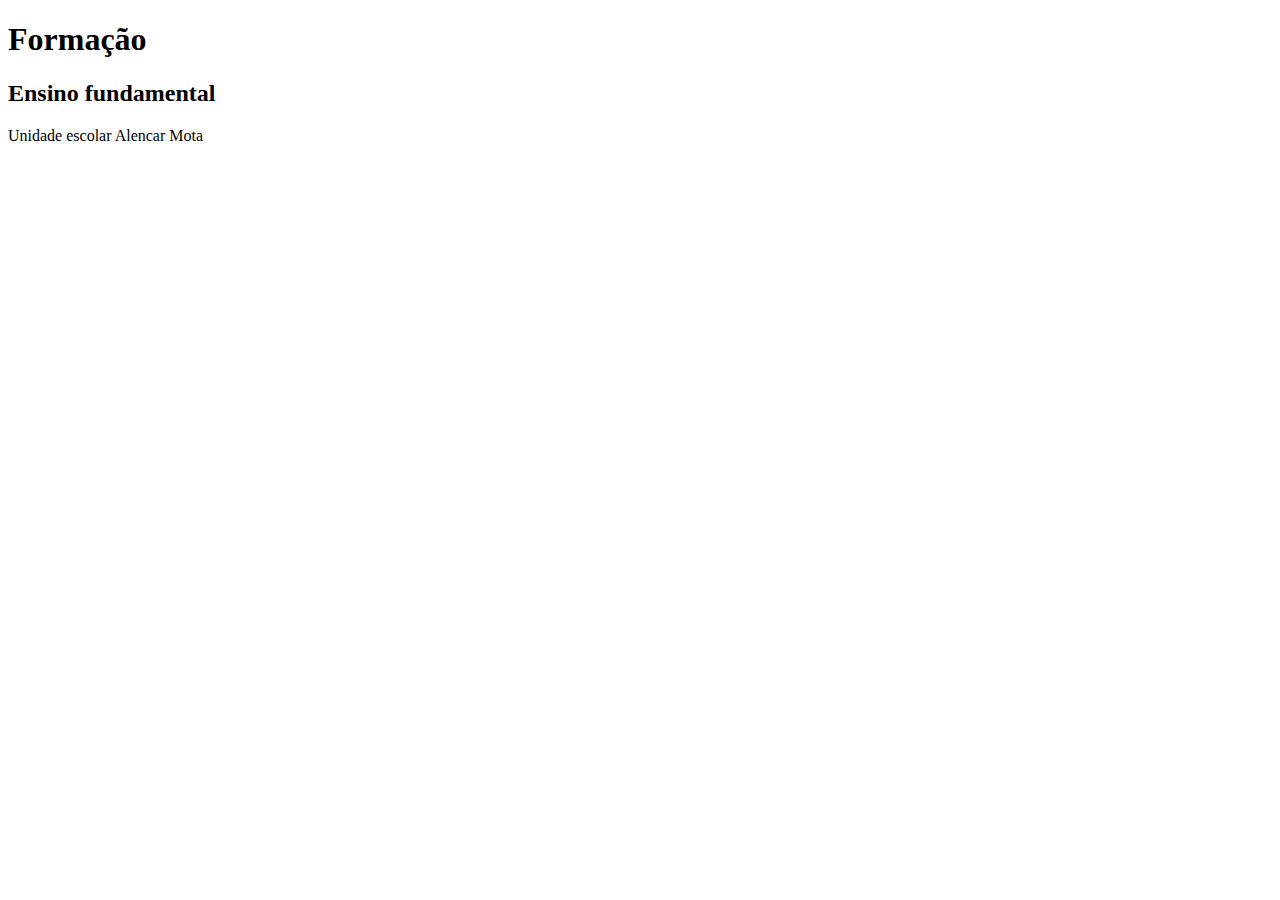
==== educacao.html @ f840f2d1 "v2" ====
<!DOCTYPE html>
<html lang="pt-br">
    <head>
        <meta charset="UTF-8">
        <title>Educação</title>
    </head>
    <body>
        <h1>Formação</h2>
        <h2>Ensino fundamental</h2>
        <p>Unidade escolar Alencar Mota</p>
        
    </body>
</html>
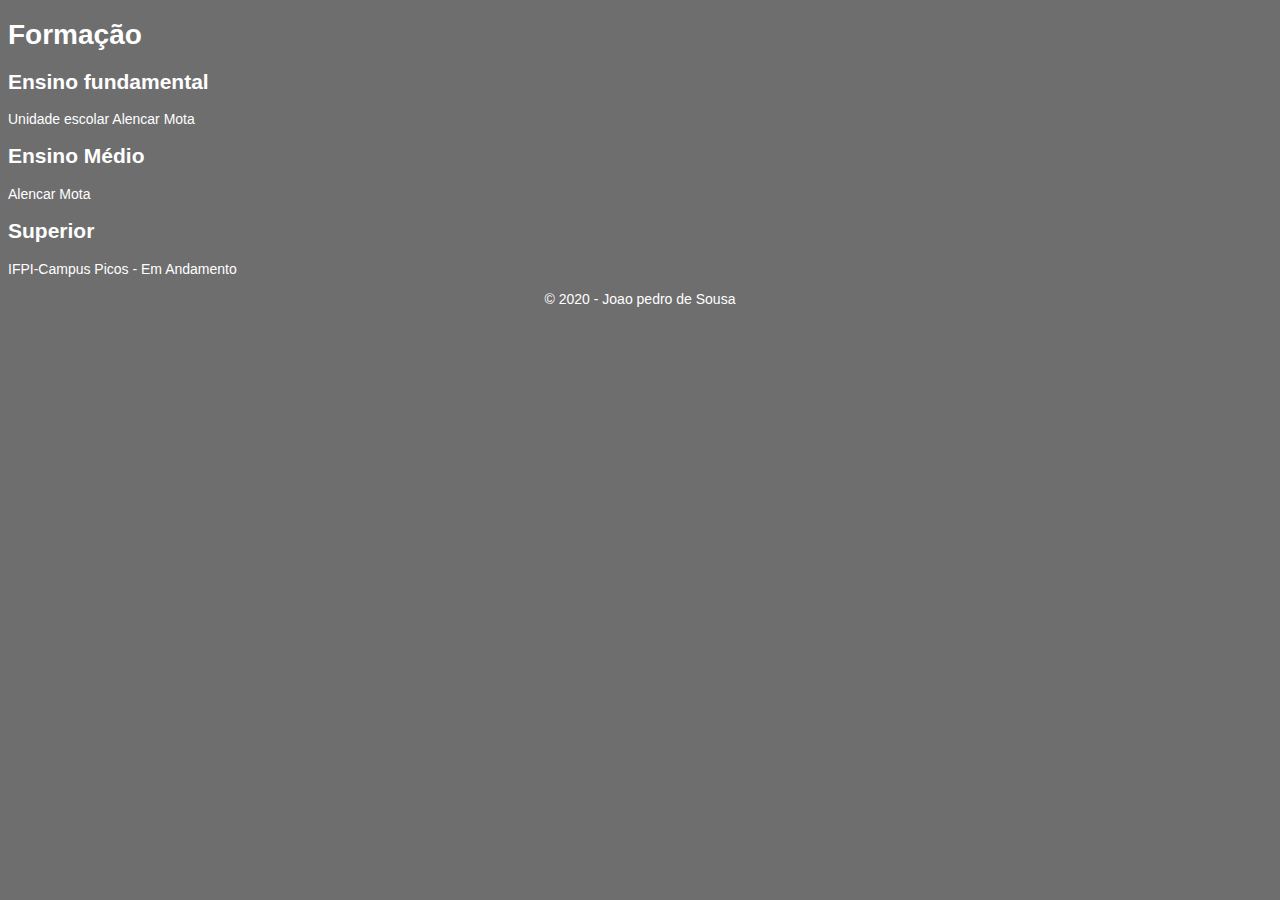
==== commit f12c86c1: "v3.0" ====
--- a/educacao.html
+++ b/educacao.html
@@ -3,11 +3,31 @@
     <head>
         <meta charset="UTF-8">
         <title>Educação</title>
+        <link rel="stylesheet" href="style.css">
     </head>
-    <body>
-        <h1>Formação</h2>
-        <h2>Ensino fundamental</h2>
-        <p>Unidade escolar Alencar Mota</p>
+    
+    <body id="edu">
         
+        <header>
+            <h1 class="head">Formação</h2>
+        </header>    
+
+            <h2>Ensino fundamental</h2>
+            <p>Unidade escolar Alencar Mota</p>
+
+            <h2>Ensino Médio</h2>
+            <p>Alencar Mota</p>
+
+            <h2>Superior</h2>
+            <p>IFPI-Campus Picos - Em Andamento</p>
+        
+        <footer>
+        
+		    <div id="copy">
+				&copy 2020 - Joao pedro de Sousa
+			</div>
+        
+        </footer>
+
     </body>
 </html>--- a/style.css
+++ b/style.css
@@ -0,0 +1,81 @@
+body {
+	font-family: sans-serif;
+	background-color: #2E2E2E;
+	color: white;
+	
+}
+
+#cabecalho {
+	color: white;
+	text-align: center;
+}
+
+.navegacao {
+	list-style-type: none;
+	text-align: center;
+}
+
+li {
+	display: inline-block;
+	padding: 8px 12px 9px 9px;
+	margin-left: 5px;
+	text-decoration: none;
+	color: white;
+	border-radius: 10px;
+	background-color: #424242;
+	transition: 2s;
+}
+
+li:hover {
+	background-color: #0101DF;
+	transition: 0.5s;
+	
+}
+
+
+.links-nav {
+	text-decoration: none;
+	color: #FFFFFF;
+	
+}
+
+
+.perfil {
+	border-radius: 50%;
+	width: 180px;
+
+}
+
+#footer {
+	text-align: center;
+	background-color: #2E2E2E;
+	padding: 20px;
+	margin: 4px;
+}
+
+img  {
+	width: 35px;
+	padding: 5px;
+	text-align: center;
+
+}
+
+#footer-social {
+	text-align: center;
+	margin-top: 200px;
+}
+
+#copy {
+	 padding-top: 4px 3px 4px 5px;
+	 margin: 5px;
+	 text-align: center;
+}
+
+/* Formatação educação */
+
+#edu {
+	background-color: #6E6E6E;
+	font-size: 14px;
+	font-family: sans-serif;
+}
+
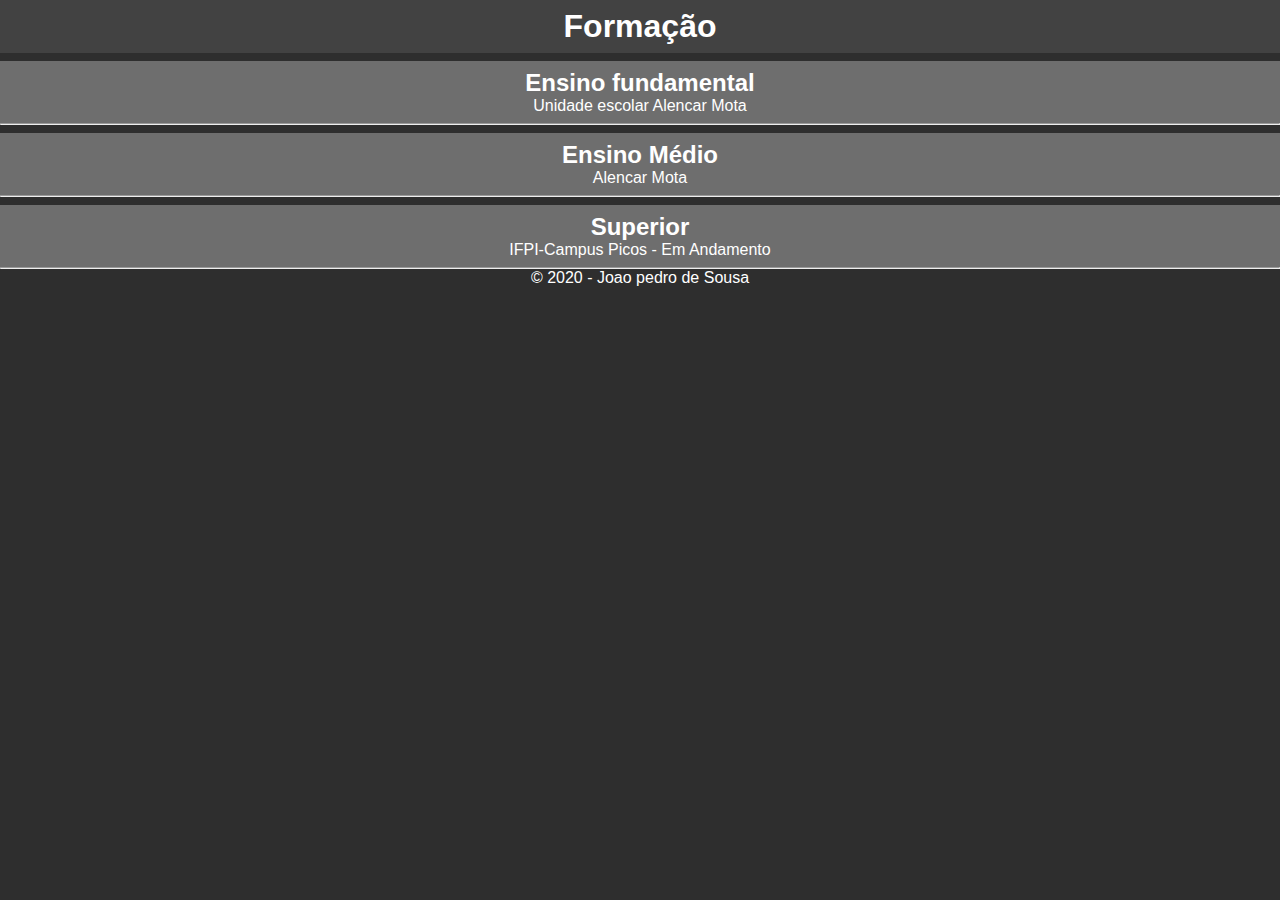
==== commit 4ff0bf30: "Atualização" ====
--- a/educacao.html
+++ b/educacao.html
@@ -9,21 +9,32 @@
     <body id="edu">
         
         <header>
-            <h1 class="head">Formação</h2>
+            <h1 class="head-edu">Formação</h2>
         </header>    
 
-            <h2>Ensino fundamental</h2>
-            <p>Unidade escolar Alencar Mota</p>
+            <div class="fundamental">
+                <h2>Ensino fundamental</h2>
+                <p>Unidade escolar Alencar Mota</p>
+            </div>
+            
+            <hr>
 
-            <h2>Ensino Médio</h2>
-            <p>Alencar Mota</p>
+            <div class="medio">
+                <h2>Ensino Médio</h2>
+                <p>Alencar Mota</p>
+            </div>
+            
+            <hr>
 
-            <h2>Superior</h2>
-            <p>IFPI-Campus Picos - Em Andamento</p>
-        
+            <div class="superior">
+                <h2>Superior</h2>
+                <p>IFPI-Campus Picos - Em Andamento</p>
+            </div>
+            
+            <hr>
         <footer>
         
-		    <div id="copy">
+		    <div id="copyright-edu">
 				&copy 2020 - Joao pedro de Sousa
 			</div>
         
--- a/style.css
+++ b/style.css
@@ -1,37 +1,48 @@
+/* Zerando a formatação padrão */
+
+* {
+	padding: 0;
+	margin: 0;
+}
+
+/* Formatação corpo da pagina */
+
 body {
 	font-family: sans-serif;
 	background-color: #2E2E2E;
 	color: white;
-	
+
 }
+
+
+/* Formatação Cabecalho */
 
 #cabecalho {
 	color: white;
 	text-align: center;
+	background-color: #6E6E6E;
 }
+
+/* Formatação dos itens no cabecalho */
+
+#foto-perfil {
+	border-radius: 50%;
+	width: 180px;
+	padding: 8px;
+}
+
+.nome-perfil {
+	font-size: 20px;
+	font-family: 'Trebuchet MS';
+	padding-bottom: 3px;
+}
+
+/* Formatação da barra de navegação */
 
 .navegacao {
 	list-style-type: none;
-	text-align: center;
+	text-align: center;	
 }
-
-li {
-	display: inline-block;
-	padding: 8px 12px 9px 9px;
-	margin-left: 5px;
-	text-decoration: none;
-	color: white;
-	border-radius: 10px;
-	background-color: #424242;
-	transition: 2s;
-}
-
-li:hover {
-	background-color: #0101DF;
-	transition: 0.5s;
-	
-}
-
 
 .links-nav {
 	text-decoration: none;
@@ -39,43 +50,123 @@
 	
 }
 
-
-.perfil {
-	border-radius: 50%;
-	width: 180px;
-
+.navegacao li {
+	display: inline-block;
+	padding: 10px 11px 9px 9px;
+	margin: 10px 7px 10px 0;
+	text-decoration: none;
+	color: white;
+	border-radius: 10px;
+	background-color: #424242;
+	transition: 1s;
 }
 
-#footer {
+.navegacao li:hover {
+	background-color: #0080FF;
+	transition: 0.5s;
+	
+}
+
+/*Formatação conteudo da pagina */
+
+.descricao-perfil {
 	text-align: center;
-	background-color: #2E2E2E;
-	padding: 20px;
+	font-size: 22px;
+	font-family: 'Segoe UI', Tahoma, sans-serif;
+}
+
+/* Formatação Rodapé */
+
+#footer-social {
+	text-align: center;
+	margin-top: 100px;
+
+	
+}
+
+.link-footer {
 	margin: 4px;
 }
 
-img  {
+.img-footer  {
 	width: 35px;
-	padding: 5px;
 	text-align: center;
 
 }
 
-#footer-social {
-	text-align: center;
-	margin-top: 200px;
-}
 
-#copy {
+#copy-footer {
 	 padding-top: 4px 3px 4px 5px;
 	 margin: 5px;
 	 text-align: center;
+	 
 }
 
-/* Formatação educação */
+/* Formatação pagina educação */
 
-#edu {
+
+body.edu {
+	font-family: 'Lucida Grande', 'Lucida Sans', Arial, sans-serif;
+	padding: 0;
+	margin 0;
 	background-color: #6E6E6E;
-	font-size: 14px;
-	font-family: sans-serif;
 }
 
+.head-edu {
+	text-align: center;
+	padding: 8px;
+	background-color: #424242;
+
+}
+
+.fundamental {
+	text-align: center;
+	margin-top: 8px;
+	padding: 8px;
+	background-color: #6E6E6E;
+}
+
+.medio {
+	text-align: center;
+	margin-top: 8px;
+	padding: 8px;
+	background-color: #6E6E6E;
+}
+
+.superior {
+	text-align: center;
+	margin-top: 8px;
+	padding: 8px;
+	background-color: #6E6E6E;
+}
+
+#copyright-edu {
+	text-align: center;
+}
+
+/* Formatação da pagina portifolio */
+
+
+
+/* Formatação da pagina sobre */
+
+#pagina-sobre {
+	background-color: #6E6E6E;
+	font-family: Arial, Helvetica, sans-serif
+}
+
+.title-sobre, .subtitle-sobre {
+	text-align: center;
+	padding: 5px;
+}
+
+.title-preferencia {
+	text-align: center;
+}
+
+.nav-preferencia {
+	text-align: center;
+	border: 1px solid red;
+}
+
+
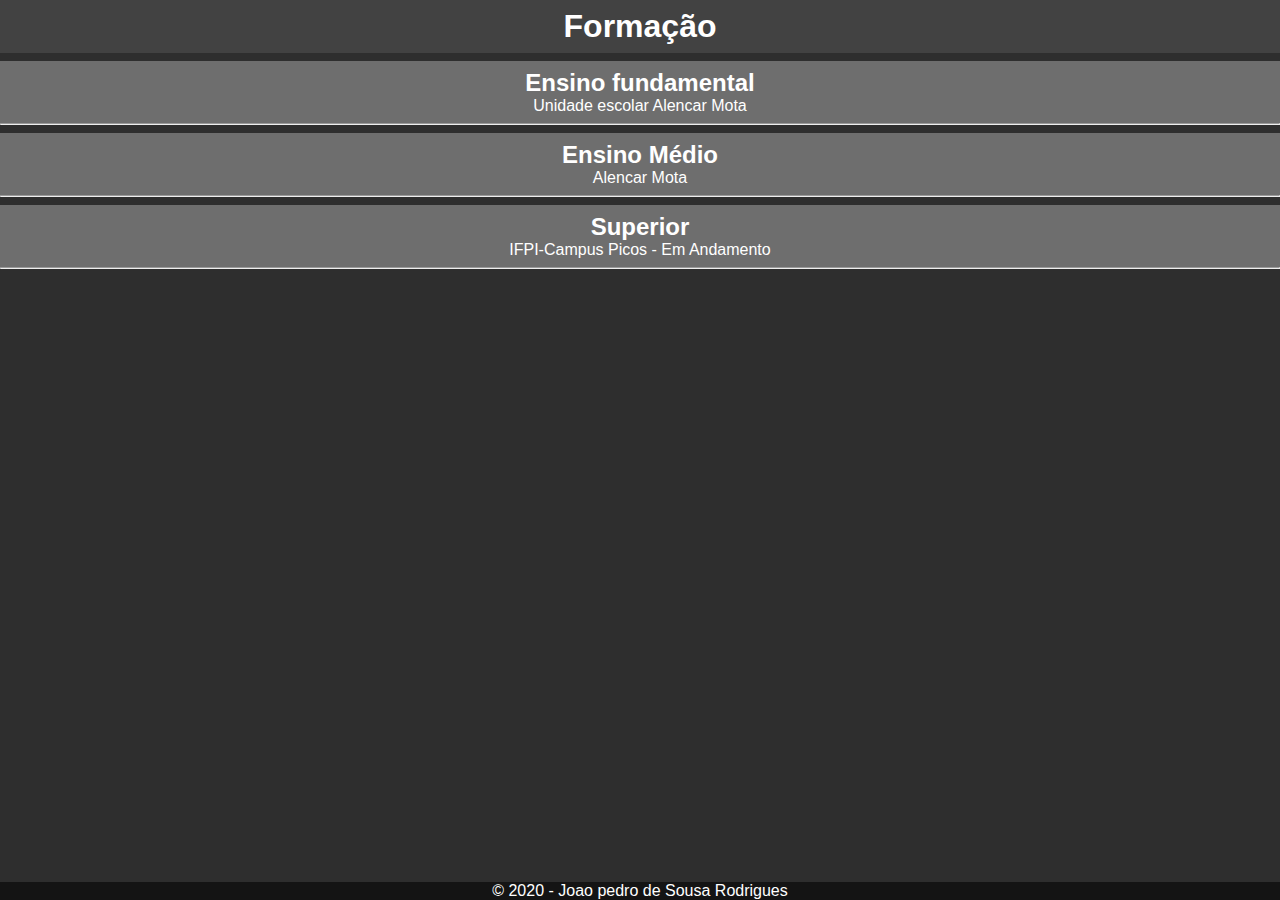
==== commit 9d140f80: "Mudanca de cores" ====
--- a/educacao.html
+++ b/educacao.html
@@ -35,7 +35,7 @@
         <footer>
         
 		    <div id="copyright-edu">
-				&copy 2020 - Joao pedro de Sousa
+				&copy 2020 - Joao pedro de Sousa Rodrigues
 			</div>
         
         </footer>
--- a/style.css
+++ b/style.css
@@ -11,7 +11,7 @@
 	font-family: sans-serif;
 	background-color: #2E2E2E;
 	color: white;
-
+	margin: auto;
 }
 
 
@@ -57,14 +57,12 @@
 	text-decoration: none;
 	color: white;
 	border-radius: 10px;
-	background-color: #424242;
-	transition: 1s;
+	background-color: #6E6E6E;
+	transition: 0.4s;
 }
 
 .navegacao li:hover {
-	background-color: #0080FF;
-	transition: 0.5s;
-	
+	background-color: #424242;
 }
 
 /*Formatação conteudo da pagina */
@@ -79,21 +77,19 @@
 
 #footer-social {
 	text-align: center;
-	margin-top: 100px;
-
-	
+	position: absolute;
+	width: 100%;
+	bottom: 0;
+	background-color: #141414;
 }
 
 .link-footer {
-	margin: 4px;
+	margin: 5px;
 }
 
 .img-footer  {
 	width: 35px;
-	text-align: center;
-
 }
-
 
 #copy-footer {
 	 padding-top: 4px 3px 4px 5px;
@@ -102,8 +98,7 @@
 	 
 }
 
-/* Formatação pagina educação */
-
+/*------------- Formatação pagina educação ------------*/
 
 body.edu {
 	font-family: 'Lucida Grande', 'Lucida Sans', Arial, sans-serif;
@@ -142,26 +137,40 @@
 
 #copyright-edu {
 	text-align: center;
+	margin-top: 100px;
+	position: absolute;
+	width: 100%;
+	bottom: 0;
+	background-color: #141414;
+	
 }
 
-/* Formatação da pagina portifolio */
+/*------------ Formatação da pagina portifolio ---------------*/
 
 
 
-/* Formatação da pagina sobre */
+/*-------------- Formatação da pagina sobre ------------------- */
 
 #pagina-sobre {
 	background-color: #6E6E6E;
 	font-family: Arial, Helvetica, sans-serif
 }
 
-.title-sobre, .subtitle-sobre {
+.title-sobre {
 	text-align: center;
 	padding: 5px;
+
+}
+
+.subtitle-sobre {
+	text-align: center;
+	font-style: italic;
+	padding-bottom: 6px;
 }
 
 .title-preferencia {
 	text-align: center;
+
 }
 
 .nav-preferencia {
